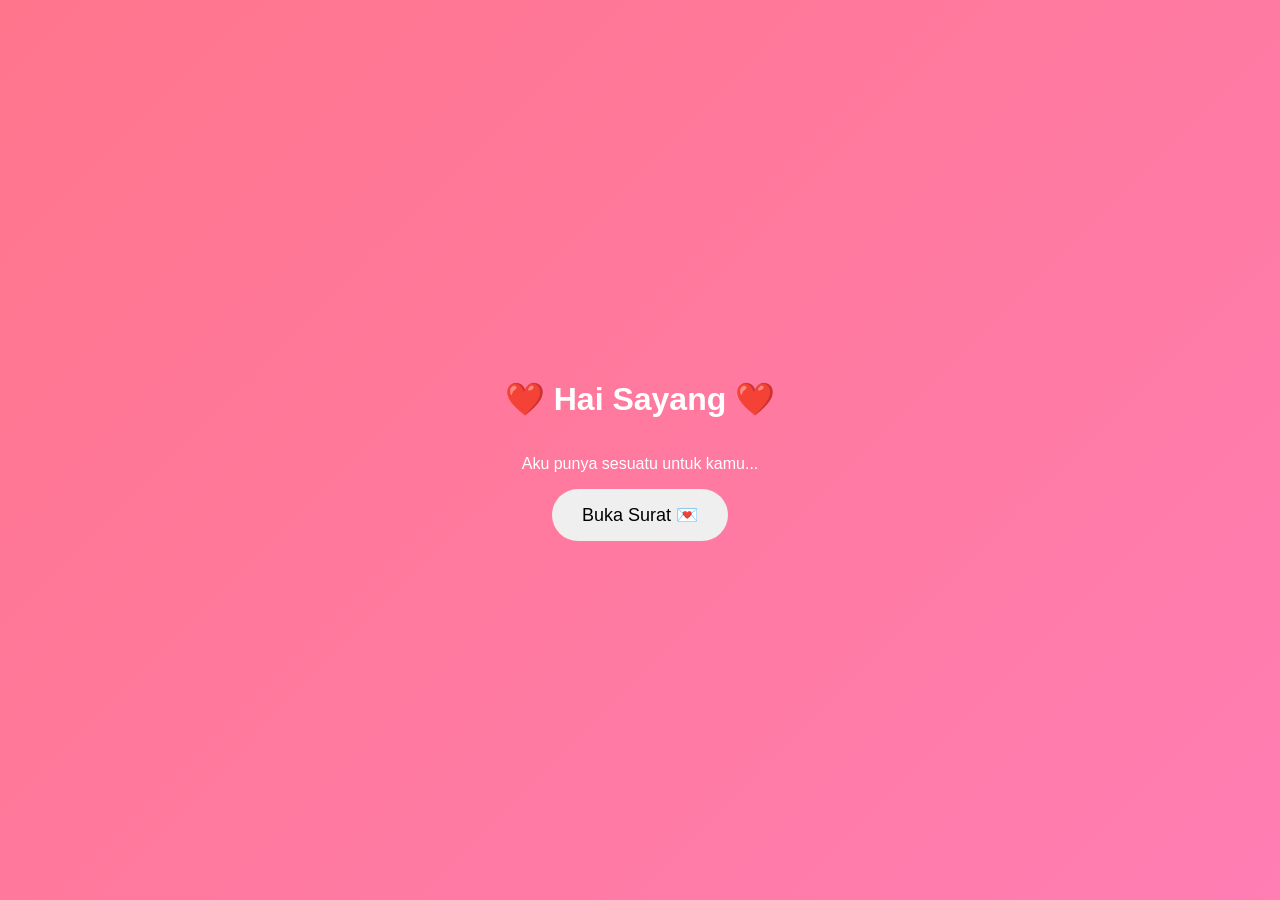
==== index.html @ daa1d6d2 "fix github pages" ====
<!DOCTYPE html>
<html lang="id">
<head>
<meta charset="UTF-8">
<meta name="viewport" content="width=device-width, initial-scale=1.0">
<title>Untuk Kamu ❤️</title>
<link rel="stylesheet" href="style.css">
</head>

<body>

<div class="opening" id="opening">

<h1>❤️ Hai Sayang ❤️</h1>

<p>Aku punya sesuatu untuk kamu...</p>

<button onclick="openLetter()">
Buka Surat 💌
</button>

</div>

<div class="container hidden" id="mainContent">

<h1>Untuk Kamu ❤️</h1>

<img src="TIM.jpg">
<img src="TIM.jpg">

<div class="card">

<h2>💖 Surat Untukmu</h2>

<p id="typing"></p>

<div id="counter"></div>

</div>

</div>

<audio id="music" loop>
<source src="Nadhif Basalamah - kota ini tak sama tanpamu (Official Lyric Video).mp3" type="audio/mpeg">
</audio>

<script src="script.js"></script>

</body>
</html>
---- style.css ----
body{
margin:0;
font-family:Arial,sans-serif;
background:linear-gradient(135deg,#ff758c,#ff7eb3);
text-align:center;
color:white;
overflow-x:hidden;
}

.opening{
height:100vh;
display:flex;
flex-direction:column;
justify-content:center;
align-items:center;
}

button{
padding:15px 30px;
border:none;
border-radius:30px;
font-size:18px;
cursor:pointer;
}

.hidden{
display:none;
}

.container{
padding:20px;
}

img{
width:250px;
border-radius:20px;
box-shadow:0 0 20px rgba(255,255,255,.4);
}

.card{
max-width:700px;
margin:auto;
background:rgba(255,255,255,.15);
padding:20px;
border-radius:20px;
margin-top:20px;
backdrop-filter:blur(5px);
}

#typing{
line-height:1.8;
font-size:18px;
}

#counter{
margin-top:20px;
font-size:22px;
font-weight:bold;
}

.heart{
position:fixed;
top:-50px;
font-size:24px;
animation:fall linear forwards;
}

@keyframes fall{
to{
transform:translateY(110vh);
}
}
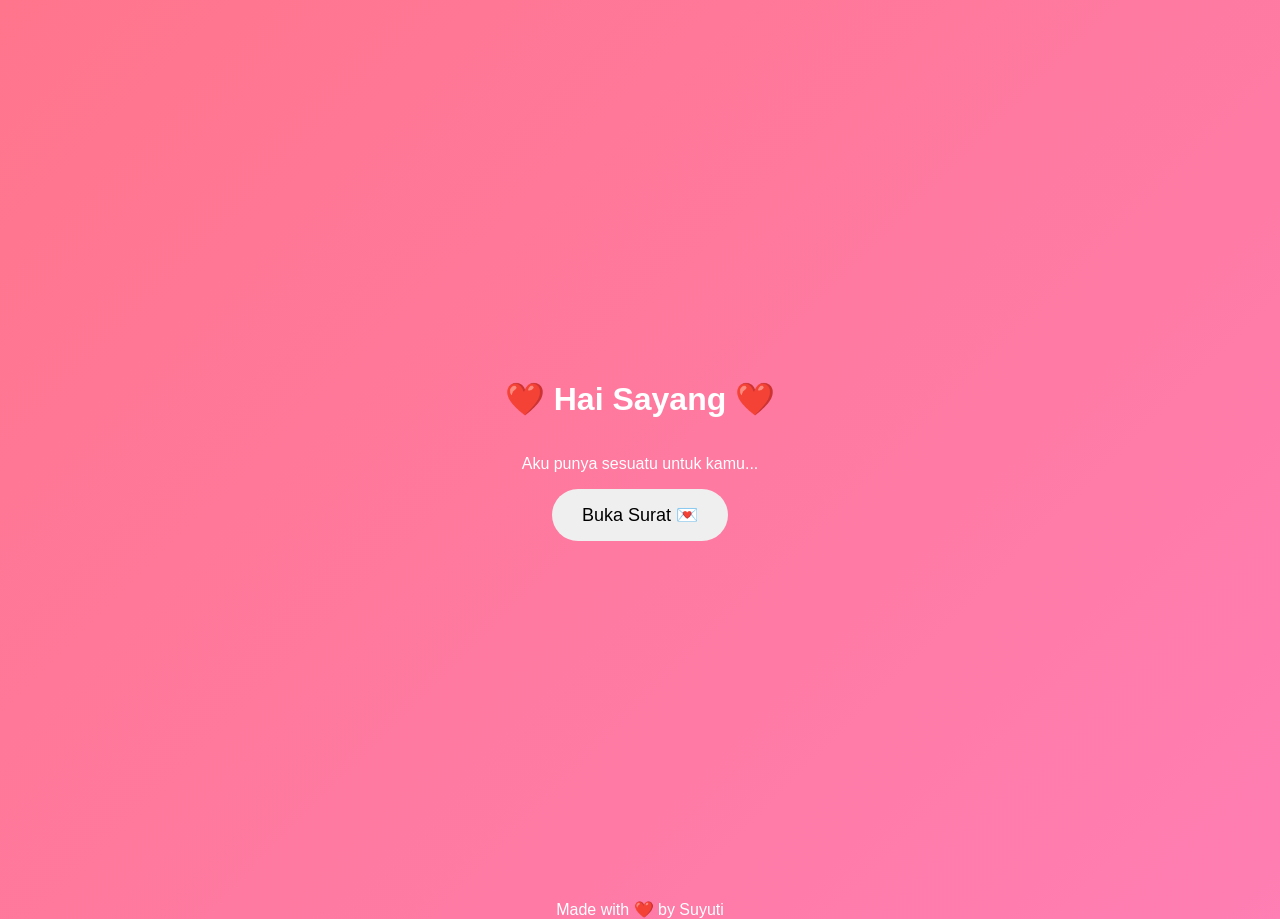
==== commit 81185376: "fix github pages date1d" ====
--- a/index.html
+++ b/index.html
@@ -26,7 +26,6 @@
 <h1>Untuk Kamu ❤️</h1>
 
 <img src="TIM.jpg">
-<img src="TIM.jpg">
 
 <div class="card">
 
@@ -46,5 +45,11 @@
 
 <script src="script.js"></script>
 
+<footer>
+
+Made with ❤️ by Suyuti
+
+</footer>
+
 </body>
 </html>
